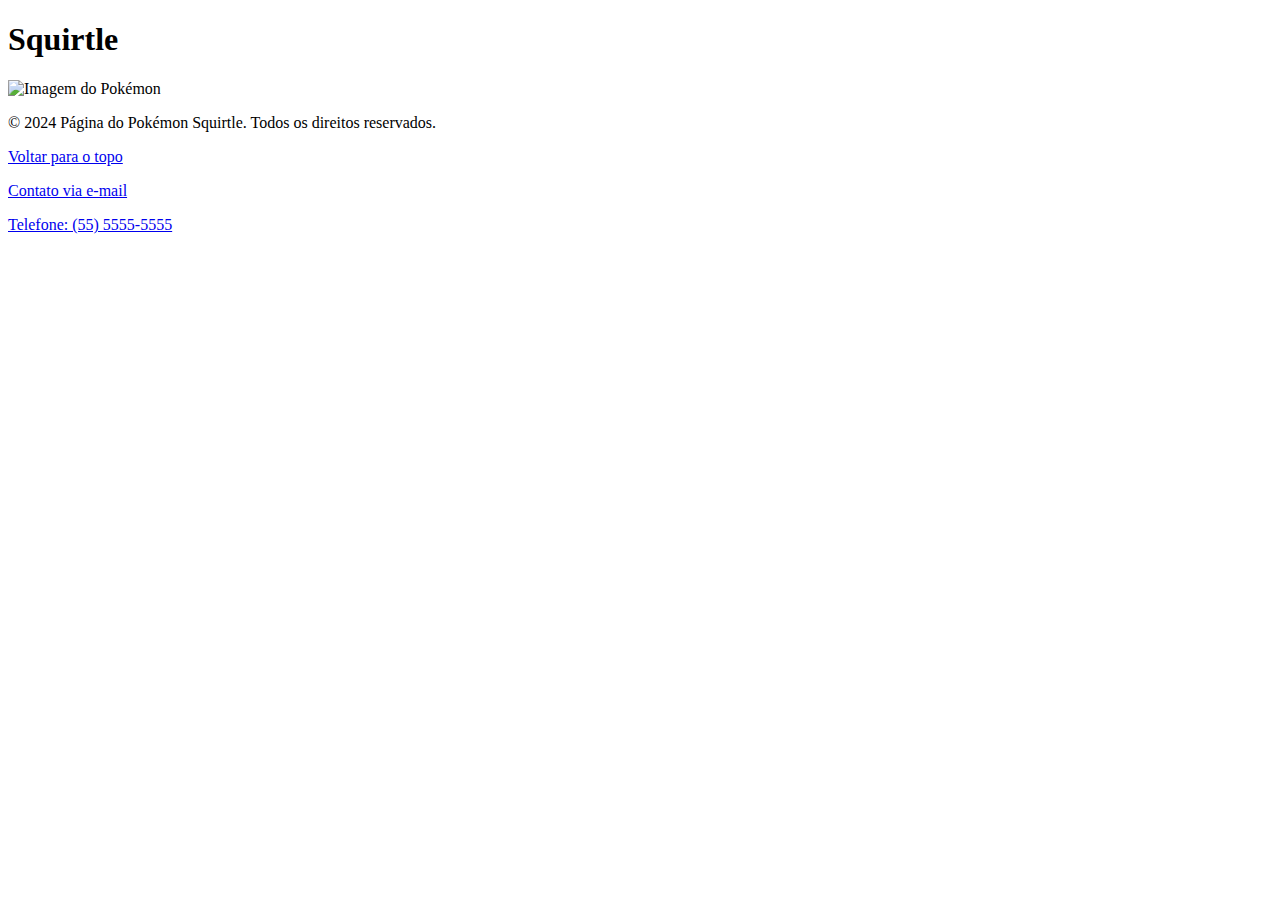
==== pages/pokemon/pokemon.html @ f94ab7f3 "Up" ====
<!DOCTYPE html>
<html lang="pt-br">
<head>
    <meta charset="UTF-8" />
    <meta name="viewport" content="width=device-width, initial-scale=1" />
    <link rel="stylesheet" href="/esoft5s-a-pw/style.css" />
    <script src="script.js"></script>
</head>
    <header id="header">
        <h1>Squirtle</h1>
    </header>
<body>
    <img src="sprites.front_default" alt="Imagem do Pokémon">
    <footer aria-label="Rodapé">
        <p aria-label="Copyright">
          &copy; 2024 Página do Pokémon Squirtle. Todos os direitos reservados.
        </p>
        <p><a href="#header">Voltar para o topo</a></p>
        <p><a href="mailto:contato@squirtlepage.com">Contato via e-mail</a></p>
        <p><a href="tel:+5555555555">Telefone: (55) 5555-5555</a></p>
      </footer>
</body>
</html>
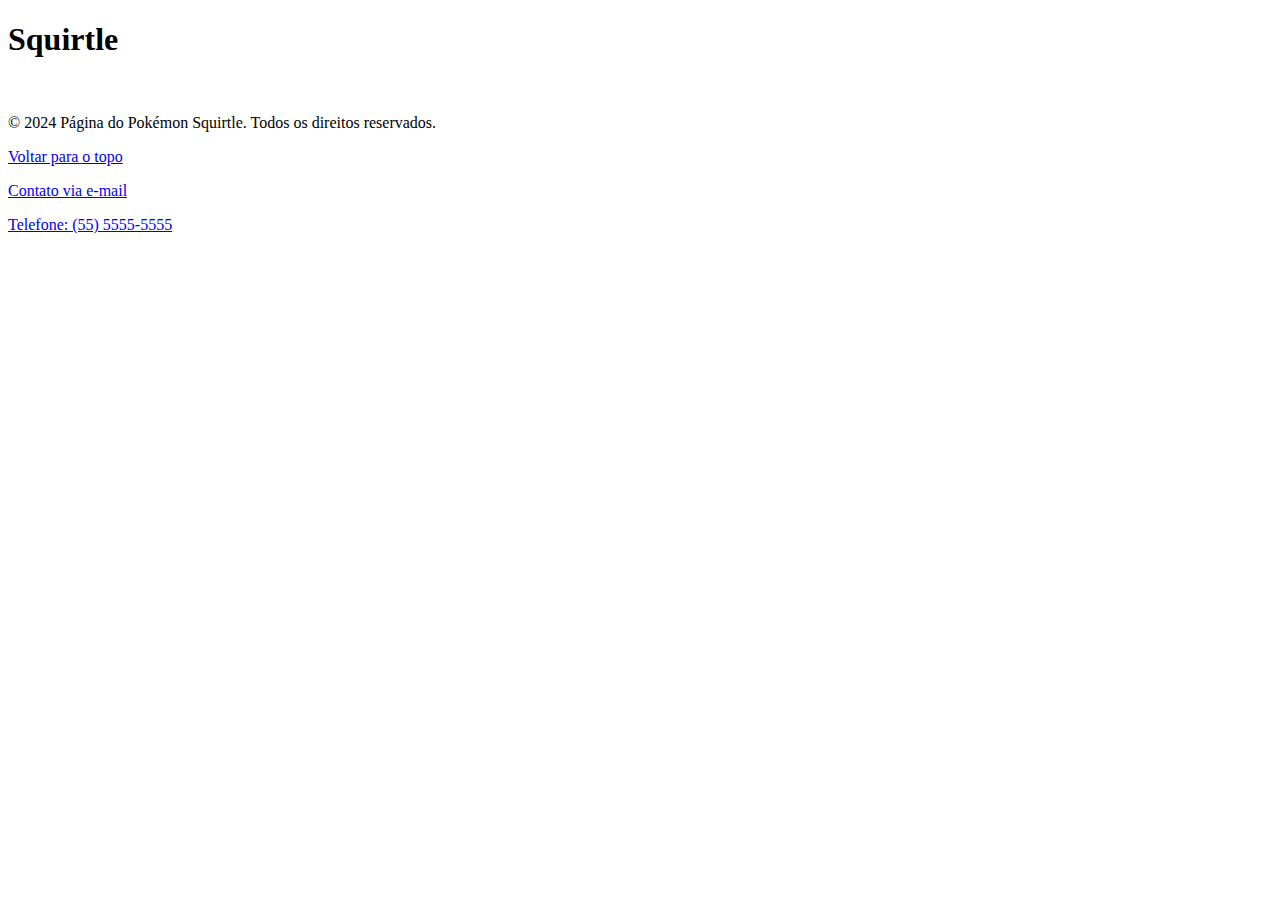
==== commit 731d433c: "Coisa linda" ====
--- a/pages/pokemon/pokemon.html
+++ b/pages/pokemon/pokemon.html
@@ -10,7 +10,10 @@
         <h1>Squirtle</h1>
     </header>
 <body>
-    <img src="sprites.front_default" alt="Imagem do Pokémon">
+    <div>
+        <p id="informacoes"></p>
+        <img id="pokemonImagem">
+    </div>
     <footer aria-label="Rodapé">
         <p aria-label="Copyright">
           &copy; 2024 Página do Pokémon Squirtle. Todos os direitos reservados.
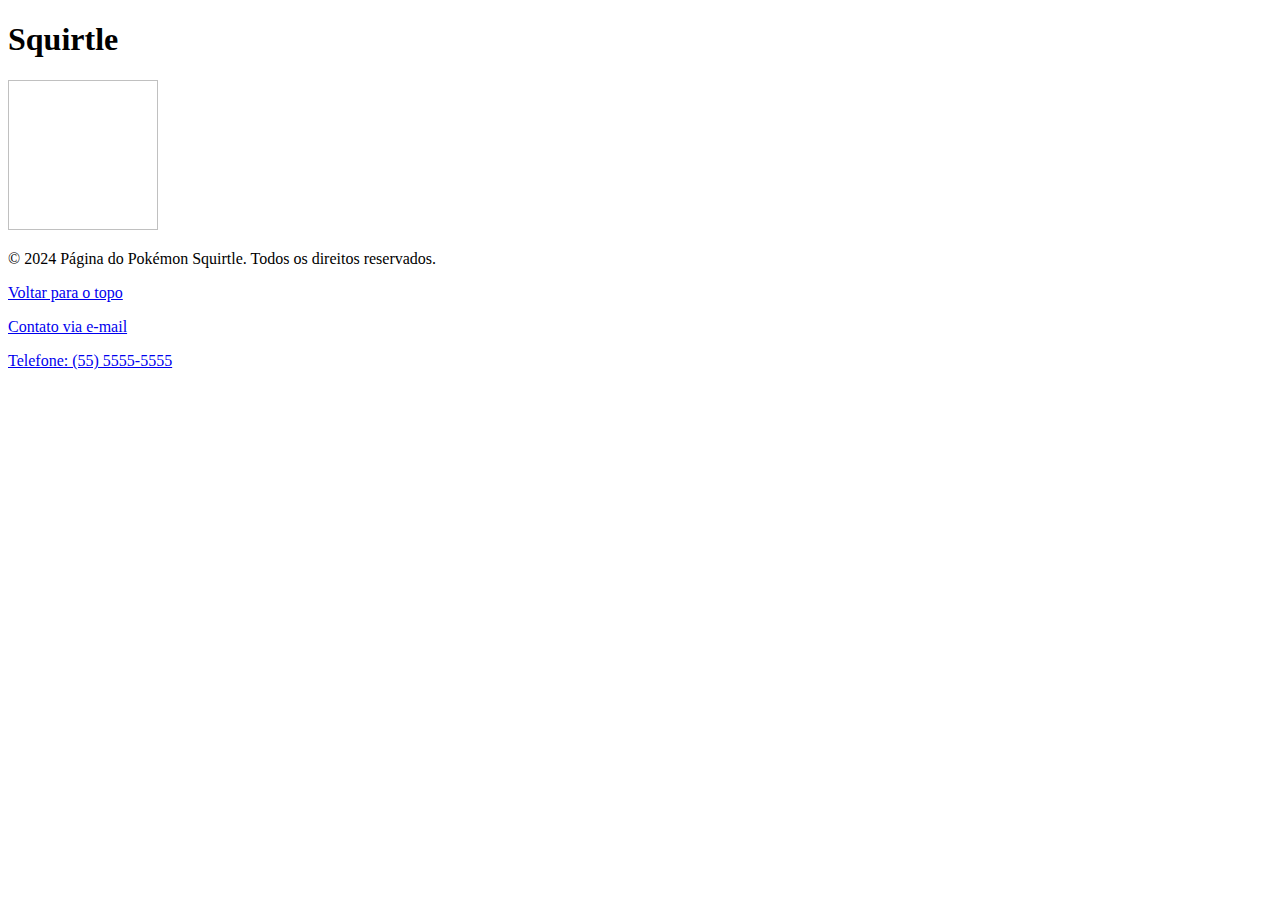
==== commit 51ba20fa: "Up" ====
--- a/pages/pokemon/pokemon.html
+++ b/pages/pokemon/pokemon.html
@@ -4,7 +4,9 @@
     <meta charset="UTF-8" />
     <meta name="viewport" content="width=device-width, initial-scale=1" />
     <link rel="stylesheet" href="/esoft5s-a-pw/style.css" />
+    <link rel="stylesheet" href="style.css">
     <script src="script.js"></script>
+    <script src="localStorage.js"></script>
 </head>
     <header id="header">
         <h1>Squirtle</h1>
@@ -21,6 +23,7 @@
         <p><a href="#header">Voltar para o topo</a></p>
         <p><a href="mailto:contato@squirtlepage.com">Contato via e-mail</a></p>
         <p><a href="tel:+5555555555">Telefone: (55) 5555-5555</a></p>
+        <p id="qtdAcessos"></p>
       </footer>
 </body>
 </html>--- a/pages/pokemon/style.css
+++ b/pages/pokemon/style.css
@@ -0,0 +1,9 @@
+section img {
+    width: 150px;
+    height: 150px;
+  }
+
+#pokemonImagem {
+    width: 150px;
+    height: 150px;
+}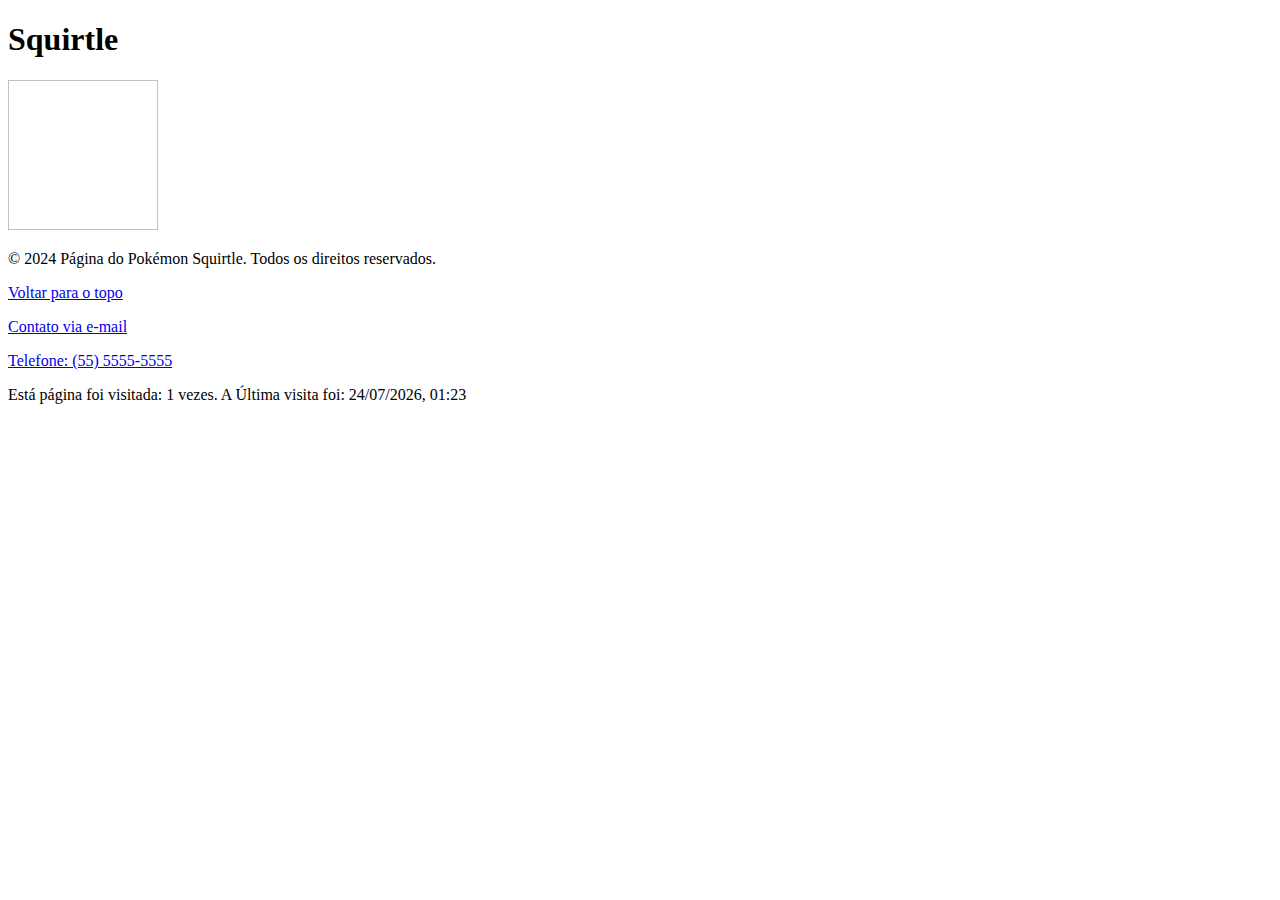
==== commit e11059a4: "Up" ====
--- a/pages/pokemon/pokemon.html
+++ b/pages/pokemon/pokemon.html
@@ -6,7 +6,6 @@
     <link rel="stylesheet" href="/esoft5s-a-pw/style.css" />
     <link rel="stylesheet" href="style.css">
     <script src="script.js"></script>
-    <script src="localStorage.js"></script>
 </head>
     <header id="header">
         <h1>Squirtle</h1>
@@ -26,4 +25,5 @@
         <p id="qtdAcessos"></p>
       </footer>
 </body>
+<script src="localStorage.js"></script>
 </html>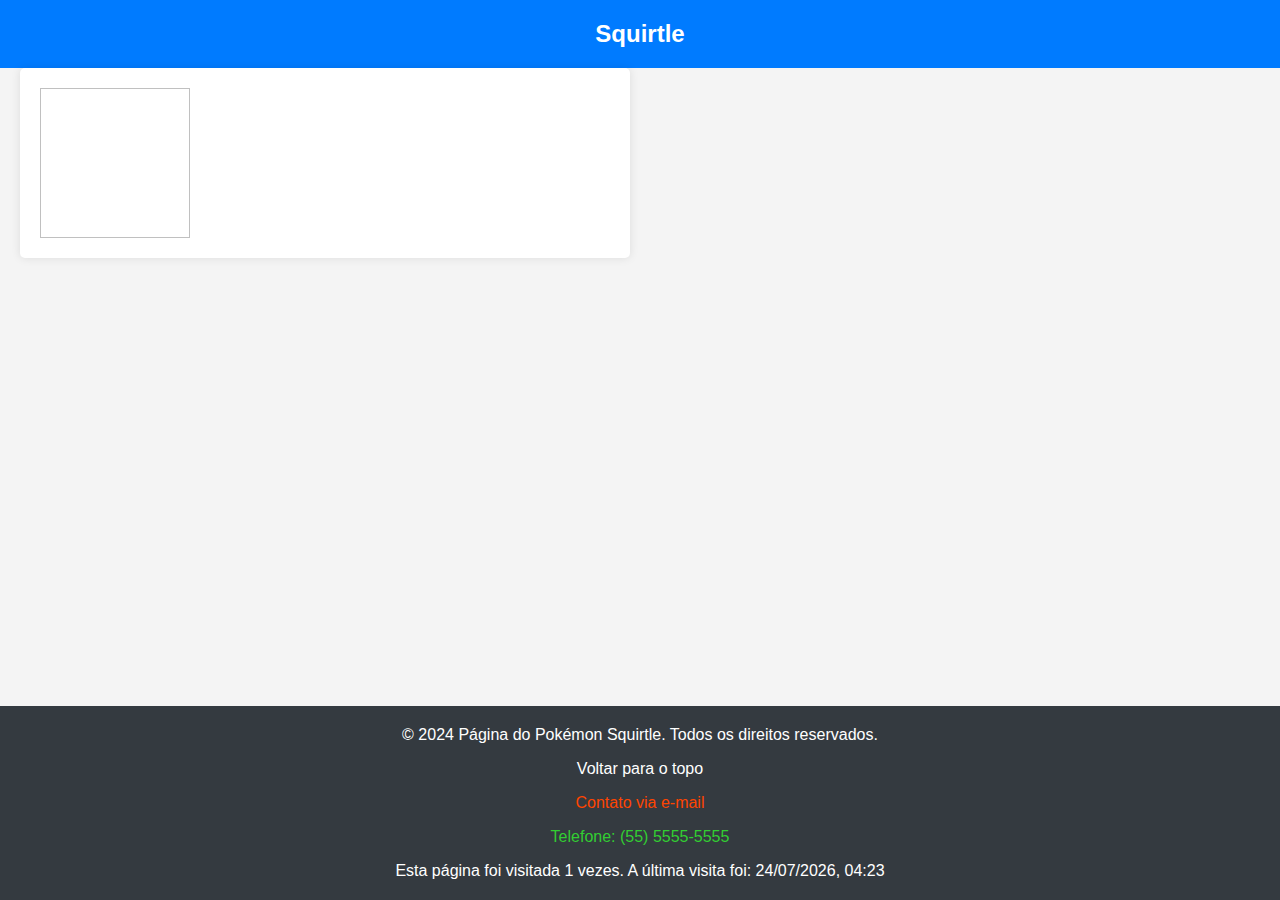
==== commit 455dd8e1: "Up" ====
--- a/pages/pokemon/pokemon.html
+++ b/pages/pokemon/pokemon.html
@@ -1,29 +1,35 @@
 <!DOCTYPE html>
 <html lang="pt-br">
-<head>
+  <head>
     <meta charset="UTF-8" />
     <meta name="viewport" content="width=device-width, initial-scale=1" />
-    <link rel="stylesheet" href="/esoft5s-a-pw/style.css" />
-    <link rel="stylesheet" href="style.css">
-    <script src="script.js"></script>
-</head>
+    <title>Página do Pokémon Squirtle</title>
+
+    <link rel="stylesheet" href="../../style.css" />
+    <link rel="stylesheet" href="./style.css" />
+  </head>
+  <body>
     <header id="header">
+      <a href="../../index.html">
         <h1>Squirtle</h1>
+      </a>
     </header>
-<body>
-    <div>
-        <p id="informacoes"></p>
-        <img id="pokemonImagem">
-    </div>
+
+    <main>
+      <section id="info-pokemon" aria-labelledby="info-pokemon-label">
+        <img />
+      </section>
+    </main>
+
     <footer aria-label="Rodapé">
-        <p aria-label="Copyright">
-          &copy; 2024 Página do Pokémon Squirtle. Todos os direitos reservados.
-        </p>
-        <p><a href="#header">Voltar para o topo</a></p>
-        <p><a href="mailto:contato@squirtlepage.com">Contato via e-mail</a></p>
-        <p><a href="tel:+5555555555">Telefone: (55) 5555-5555</a></p>
-        <p id="qtdAcessos"></p>
-      </footer>
-</body>
-<script src="localStorage.js"></script>
+      <p aria-label="Copyright">
+        &copy; 2024 Página do Pokémon Squirtle. Todos os direitos reservados.
+      </p>
+      <p><a href="#header">Voltar para o topo</a></p>
+      <p><a href="mailto:contato@squirtlepage.com">Contato via e-mail</a></p>
+      <p><a href="tel:+5555555555">Telefone: (55) 5555-5555</a></p>
+    </footer>
+    <script src="./script.js"></script>
+    <script src="../../script.js"></script>
+  </body>
 </html>--- a/style.css
+++ b/style.css
@@ -0,0 +1,289 @@
+/* Reset de estilos para garantir consistência em diferentes navegadores */
+body,
+h1,
+h2,
+p,
+ul,
+ol,
+li,
+figure,
+table,
+th,
+td {
+  margin: 0;
+  padding: 0;
+}
+
+* {
+  box-sizing: border-box;
+}
+
+/* Estilos gerais */
+
+body {
+  font-family: 'Arial', sans-serif;
+  color: #333;
+  background-color: #f4f4f4;
+  height: 100vh;
+  display: flex;
+  flex-direction: column;
+}
+
+main {
+  display: grid;
+  grid-template-columns: repeat(2, 1fr);
+  gap: 20px;
+  margin: 0 20px;
+}
+
+@media (max-width: 768px) {
+  main {
+    grid-template-columns: 1fr;
+  }
+}
+
+main > section {
+  padding: 20px;
+}
+
+main section,
+main article {
+  color: black;
+  background-color: #fff;
+  padding: 20px;
+  border-radius: 5px;
+  box-shadow: 0 0 10px rgba(0, 0, 0, 0.1);
+  margin-bottom: 20px;
+  display: flex;
+  flex-direction: column;
+}
+
+section h1,
+section h2,
+section h3 {
+  margin-bottom: 8px;
+}
+
+article h1,
+article h2,
+article h3 {
+  margin-bottom: 10px;
+}
+
+p {
+  margin-bottom: 16px;
+}
+
+ul li {
+  list-style-position: inside;
+}
+
+/* Header */
+
+header {
+  background-color: #007bff;
+  color: #fff;
+  padding: 20px;
+  display: flex;
+  justify-content: center;
+}
+
+header h1 {
+  font-size: 24px;
+}
+
+header a {
+  text-decoration: none;
+  color: white;
+}
+
+@media (max-width: 768px) {
+  header h1 {
+    font-size: 20px;
+  }
+
+  h2 {
+    font-size: 18px;
+  }
+}
+
+/* Lista de navegação */
+
+nav ul {
+  list-style: none;
+  display: flex;
+  gap: 20px;
+  justify-content: center;
+  flex-wrap: wrap;
+  background-color: #343a40;
+  padding: 10px;
+  margin-bottom: 20px;
+}
+
+@media (max-width: 768px) {
+  nav ul {
+    flex-direction: column;
+    align-items: center;
+  }
+}
+
+nav a {
+  text-decoration: none;
+  color: #fff;
+  font-weight: bold;
+  transition: color 0.8s;
+}
+
+nav a:hover {
+  color: #ffc107;
+}
+
+/* Seções */
+
+#info-squirtle img {
+  width: 150px;
+  height: 150px;
+  align-self: center;
+}
+
+#info-squirtle div {
+  display: flex;
+  justify-content: space-evenly;
+  flex-wrap: wrap;
+}
+
+#info-squirtle img,
+#evolucao img {
+  transition: transform 0.3s ease-in-out;
+}
+
+#info-squirtle img:hover,
+#evolucao img:hover {
+  transform: scale(1.1);
+}
+
+#evolucao a {
+  text-decoration: none;
+  color: black;
+}
+
+#info-squirtle img:nth-of-type(2) {
+  padding: 35px;
+}
+
+#curiosidades li::marker {
+  content: '🔍';
+}
+
+#curiosidades ul {
+  display: flex;
+  flex-direction: column;
+  gap: 12px;
+}
+
+#evolucao ul {
+  display: flex;
+  justify-content: space-around;
+  flex-wrap: wrap;
+  list-style: none;
+}
+
+@media (max-width: 768px) {
+  #evolucao ul {
+    flex-direction: column;
+    align-items: center;
+  }
+}
+
+#evolucao img {
+  height: 150px;
+  width: 150px;
+}
+
+#evolucao figcaption {
+  font-weight: 600;
+  font-size: 20px;
+  text-align: center;
+  margin-top: 16px;
+}
+
+@media (max-width: 768px) {
+  #evolucao figcaption {
+    font-size: 16px;
+  }
+}
+
+article {
+  background-color: #ffc107;
+  color: #fff;
+}
+
+/* Links */
+
+#recursos a,
+footer a {
+  transition: opacity 0.3s ease-in-out;
+}
+
+a[target='_blank'] {
+  color: #4592c4;
+  font-weight: bold;
+}
+
+a[target='_blank']:hover {
+  opacity: 0.8;
+}
+
+/* Footer */
+
+footer {
+  background-color: #343a40;
+  color: #fff;
+  padding: 20px;
+  bottom: 0;
+  display: flex;
+  flex-direction: column;
+  align-items: center;
+  gap: 16px;
+  margin-top: auto;
+}
+
+footer p {
+  margin-bottom: 0;
+}
+
+footer a {
+  text-decoration: none;
+}
+
+footer a[href*='#'] {
+  color: white;
+}
+
+footer a[href*='mailto'] {
+  color: orangered;
+}
+
+footer a[href*='tel'] {
+  color: limegreen;
+}
+
+footer a[href]:hover {
+  opacity: 0.8;
+}
+/* 
+@keyframes fadeIn {
+  0% {
+    opacity: 0;
+    transform: translateY(-20px);
+  }
+  100% {
+    opacity: 1;
+    transform: translateY(0);
+  }
+}
+
+main > section,
+main > article {
+  animation: fadeIn 0.5s ease-in-out forwards;
+} */